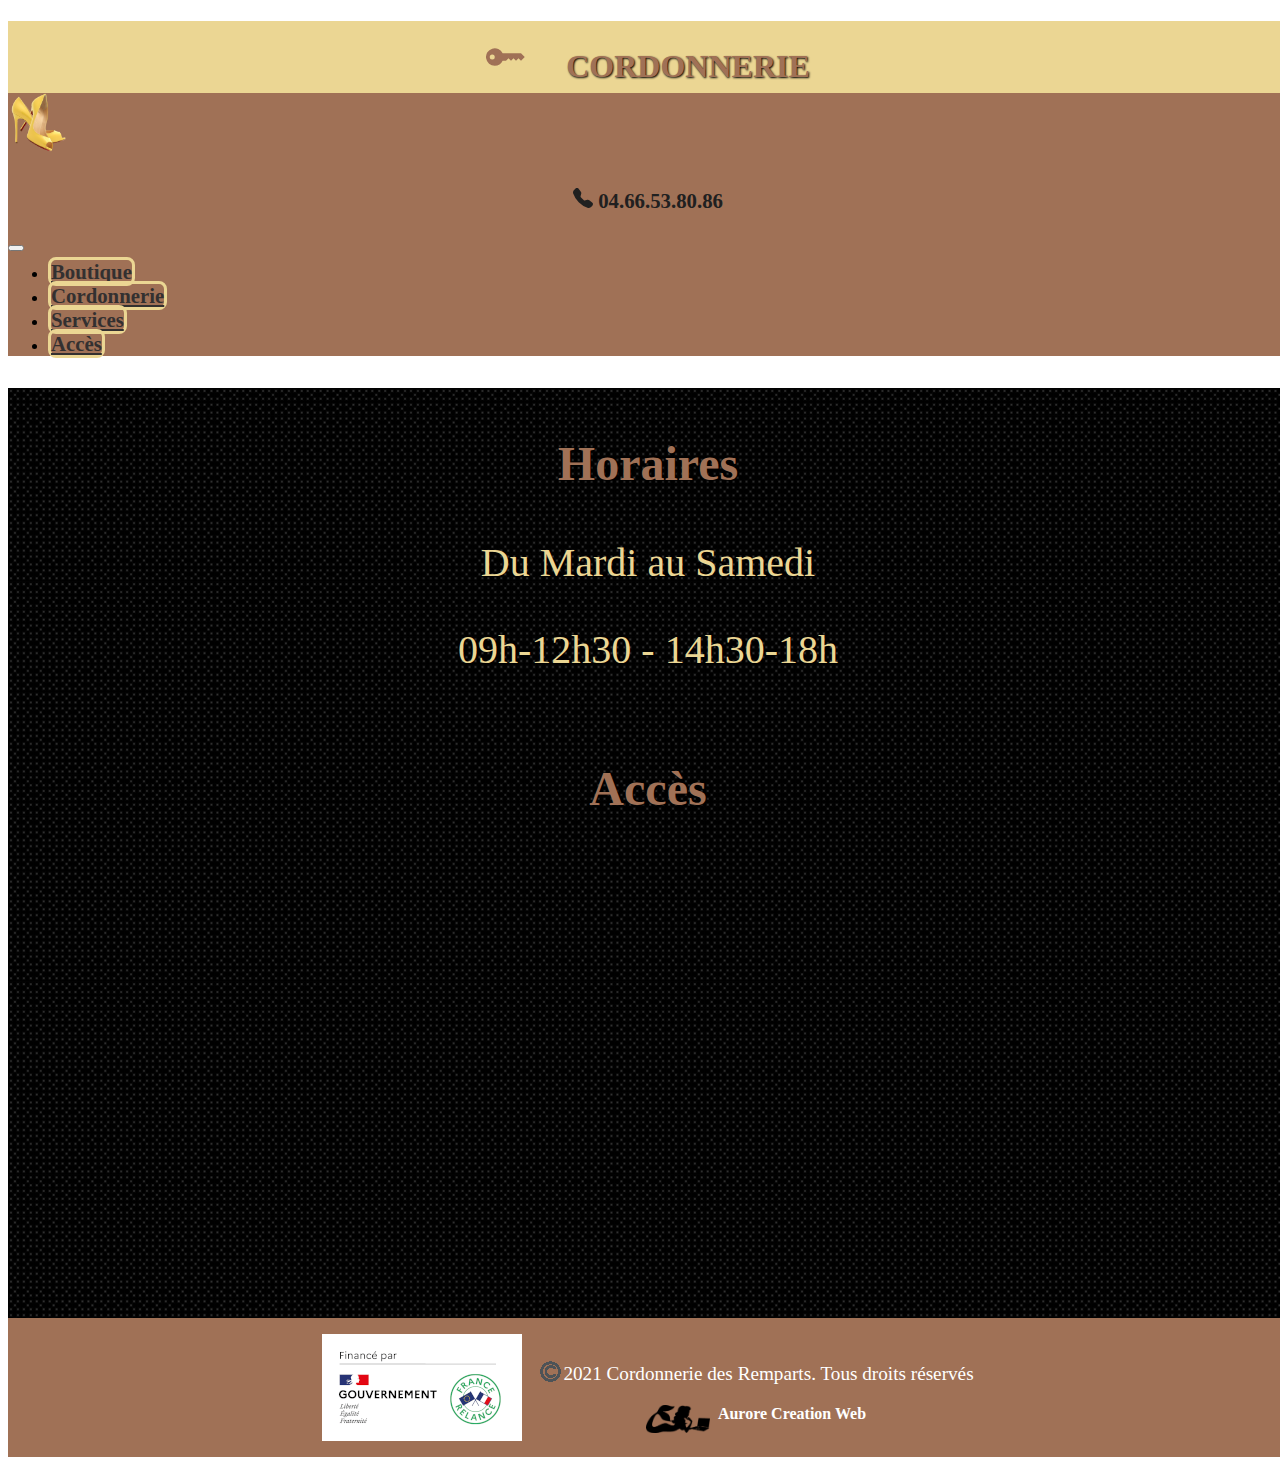
==== acces.html @ 190afdd5 "deuxieme page" ====
<!DOCTYPE html>
<html lang="fr">
    <head>
        <meta charset="UTF-8">
        <meta http-equiv="X-UA-Compatible" content="IE=edge">
        <meta name="viewport" content="width=device-width, initial-scale=1.0">
        <meta name="author" content=" Aurore Creation Web">
        <meta name="description" content="Cordonnerie d'Aigues-Mortes, spécialiste dans la réparation, rénovation et entretien de vos chaussures. Réparation ou fabrication de vos clefs (codées, électroniques avec centralisation), badges magnétiques (immeuble, portail), gravures, tampons, impressions A4, plaques d'immatriculation auto et moto, accessoires divers telles des ceintures en cuir pleine fleur, produits d'entretien pour le cuir, embauchoirs, porte-clefs... page avec carte pour accéder au magasin">

        <meta property="og:site_name" content="Cordonnerie des Remparts"/>
        <meta property="og:type" content="site web"/>
        <meta property="og:url" content="https://github.com/Chaplin16/portfolio">
        <meta property="og:title" content="Cordonnerie des Remparts">
        <meta property="og:description" content="Cordonnerie d'Aigues-Mortes, spécialiste dans la réparation, rénovation et entretien de vos chaussures. Réparation ou fabrication de vos clefs (codées, électroniques avec centralisation), badges magnétiques (immeuble, portail), gravures, tampons, impressions A4, plaques d'immatriculation auto et moto, accessoires divers telles des ceintures en cuir pleine fleur, produits d'entretien pour le cuir, embauchoirs, porte-clefs...page avec carte pour accéder au magasin">

        <link href="https://cdn.jsdelivr.net/npm/bootstrap@5.0.1/dist/css/bootstrap.min.css" rel="stylesheet" integrity="sha384-+0n0xVW2eSR5OomGNYDnhzAbDsOXxcvSN1TPprVMTNDbiYZCxYbOOl7+AMvyTG2x" crossorigin="anonymous">
        <link rel="stylesheet" href="style.css">
        <title>cordonnerie accès</title>
    </head>
    <body>
        <header>
                
                <h1>
                <svg xmlns="http://www.w3.org/2000/svg" width="40" height="40" fill="currentColor" class="bi bi-key-fill key-left" viewBox="0 0 16 16">
                <path d="M3.5 11.5a3.5 3.5 0 1 1 3.163-5H14L15.5 8 14 9.5l-1-1-1 1-1-1-1 1-1-1-1 1H6.663a3.5 3.5 0 0 1-3.163 2zM2.5 9a1 1 0 1 0 0-2 1 1 0 0 0 0 2z"/>
                </svg>    
                    CORDONNERIE
                </h1> 
                
            <nav class="navbar navbar-expand-lg navbar-light bg-light">
                <div class="container-fluid">
                    <a class="navbar-brand" href="index.html">
                       <img src="images/heel.png" width="60" height="60" alt="icone d'une chaussure">
                    </a>
                    <p class="phone">
                        <svg xmlns="http://www.w3.org/2000/svg" width="20" height="20" fill="currentColor" class="bi bi-telephone-fill" viewBox="0 0 16 16">
                            <path fill-rule="evenodd" d="M1.885.511a1.745 1.745 0 0 1 2.61.163L6.29 2.98c.329.423.445.974.315 1.494l-.547 2.19a.678.678 0 0 0 .178.643l2.457 2.457a.678.678 0 0 0 .644.178l2.189-.547a1.745 1.745 0 0 1 1.494.315l2.306 1.794c.829.645.905 1.87.163 2.611l-1.034 1.034c-.74.74-1.846 1.065-2.877.702a18.634 18.634 0 0 1-7.01-4.42 18.634 18.634 0 0 1-4.42-7.009c-.362-1.03-.037-2.137.703-2.877L1.885.511z"/>
                        </svg>
                        04.66.53.80.86
                    </p>
                    <button class="navbar-toggler" type="button" data-bs-toggle="collapse" data-bs-target="#navbarNav" aria-controls="navbarNav" aria-expanded="false" aria-label="Toggle navigation">
                        <span class="navbar-toggler-icon"></span>
                    </button>
                    <div class="collapse navbar-collapse position" id="navbarNav">
                        <ul class="navbar-nav">
                            <li class="nav-item">
                                <a class="nav-link active" aria-current="page" href="index.html">
                                    Boutique
                                </a>
                            </li>
                            <li class="nav-item">
                                <a class="nav-link" href="shoemaker.html">
                                    Cordonnerie
                                </a>
                            </li>
                            <li class="nav-item">
                                <a class="nav-link" href="service.html">
                                   
                                      Services</a>
                            </li>
                            <li class="nav-item">
                                <a class="nav-link" href="acces.html">Accès</a>
                            </li>
                        </ul>
                    </div>
                </div>
              </nav>
        </header>
        <main>

            <div class="schedule"> 
                <h1>Horaires</h1> 
                <div class="schedule_detail">

                    <p>Du Mardi au Samedi</p>
                    <p> 09h-12h30 - 14h30-18h</p>
             
                </div> 
            </div>
      
            <div class="map">
              <h2> Accès </h2>
              <iframe src="https://www.google.com/maps/embed?pb=!1m18!1m12!1m3!1d2890.78849806296!2d4.191637973303649!3d43.56929003407668!2m3!1f0!2f0!3f0!3m2!1i1024!2i768!4f13.1!3m3!1m2!1s0x12b69a87be862d99%3A0xdd1e5a940a4405c!2s32%20Rue%20du%20Fbg%20du%2012%20Avril%2C%2030220%20Aigues-Mortes!5e0!3m2!1sfr!2sfr!4v1624130975499!5m2!1sfr!2sfr" width="90%" height="450" style="border:0;" allowfullscreen="" loading="lazy"></iframe>
            </div>

        </main>
        <footer>
            <div class="footer">
                <img class="relance" src="images/etiquette-FR-kit-com.png"alt="site financé par le plan relance du gouvernement">
                <div class="formality">
                    <p class="copyright">
                        <img src="images/copyright_25.png" alt="copyright">
                        2021 Cordonnerie des Remparts. Tous droits réservés
                    </p>
                    <div class="director">
                        <img src="images/mermaidSmall.png" class="mermaid" alt="logo de la sirene d'aurore Creation Web"/>
                        <a href="https://aurorecreationweb.fr">Aurore Creation Web </a>
                    </div>
                </div>
            </div>
        </footer>
    </body>
    <script src="https://cdn.jsdelivr.net/npm/bootstrap@5.0.1/dist/js/bootstrap.bundle.min.js" integrity="sha384-gtEjrD/SeCtmISkJkNUaaKMoLD0//ElJ19smozuHV6z3Iehds+3Ulb9Bn9Plx0x4" crossorigin="anonymous"></script>
  
</html>
---- style.css ----
@-webkit-keyframes turn {
  0% {
    -webkit-transform: rotate(0deg);
            transform: rotate(0deg);
  }
  50% {
    -webkit-transform: rotate(180deg);
            transform: rotate(180deg);
  }
  100% {
    -webkit-transform: rotate(360deg);
            transform: rotate(360deg);
  }
}

@keyframes turn {
  0% {
    -webkit-transform: rotate(0deg);
            transform: rotate(0deg);
  }
  50% {
    -webkit-transform: rotate(180deg);
            transform: rotate(180deg);
  }
  100% {
    -webkit-transform: rotate(360deg);
            transform: rotate(360deg);
  }
}

@-webkit-keyframes animate {
  0% {
    background-position: -500%;
  }
  100% {
    background-position: 500%;
  }
}

@keyframes animate {
  0% {
    background-position: -500%;
  }
  100% {
    background-position: 500%;
  }
}

@-webkit-keyframes appear {
  0% {
    opacity: 1;
  }
  50% {
    opacity: 0;
  }
  100% {
    opacity: 1;
  }
}

@keyframes appear {
  0% {
    opacity: 1;
  }
  50% {
    opacity: 0;
  }
  100% {
    opacity: 1;
  }
}

html,
body {
  -webkit-box-sizing: border-box;
          box-sizing: border-box;
  scroll-behavior: smooth;
  width: 100%;
}

header h1 {
  background-color: #ebd693;
  padding-top: 1rem;
  padding-bottom: 0.5rem;
  color: #a07156;
  text-shadow: 1px 1px 2px #000;
  text-align: center;
  margin-bottom: 0;
}

header h1 .key-left {
  margin-right: 2rem;
  -webkit-animation: turn 5s infinite ease-out;
          animation: turn 5s infinite ease-out;
}

.navbar {
  background-color: #a07156 !important;
}

.position {
  -webkit-box-pack: end !important;
      -ms-flex-pack: end !important;
          justify-content: flex-end !important;
}

.navbar-nav {
  -webkit-column-gap: 2rem;
          column-gap: 2rem;
  margin-top: 0.5rem;
}

.navbar-nav .nav-item {
  font-weight: 700;
}

.navbar-nav .nav-link {
  color: #333030 !important;
  font-size: 1.3rem;
  border: 3px solid #ebd693;
  border-radius: 8px;
}

.navbar-nav .nav-link:hover {
  background: #ebd693;
  border-radius: 8px;
  color: #a07156 !important;
  padding-left: 10px;
  text-shadow: 1px 1px 1px #000;
}

.phone {
  font-weight: bold;
  font-size: 1.3rem;
  padding-top: 10px;
  color: #202020;
  text-align: center;
}

main {
  background: url("images/5-dots.png");
  max-width: 100%;
  max-height: 100%;
}

.carousel-indicators {
  margin-bottom: 0rem !important;
  bottom: -4.5rem !important;
}

.carousel-indicators [data-bs-target] {
  background-color: #a07156;
  height: 30px;
  border-radius: 50%;
  margin-right: 10px !important;
}

.carousel-indicators .active {
  background-color: #ebd693 !important;
}

.carousel_size {
  width: 35rem;
  margin: auto;
  padding-top: 2rem;
}

.carousel_size .size {
  margin: auto;
  width: 29rem;
  height: 26rem;
  background-color: #ebd693;
  overflow: hidden;
}

.carousel_size h2 {
  text-shadow: 2px 1px 1px #000;
  color: #a07156;
  margin-bottom: -2rem !important;
}

.carousel_size .color {
  color: #ebd693 !important;
  margin-bottom: 5rem;
}

.carousel_size .left {
  margin-right: 13.5rem;
}

.carousel_size .carousel-control-next-icon,
.carousel_size .carousel-control-prev-icon {
  background-image: none !important;
}

h3 {
  text-align: center;
  font-size: 2.7rem;
  margin-top: 7rem;
  font-weight: bold;
  background: -webkit-gradient(linear, left top, right top, from(#a07156), color-stop(#ebd693), to(#a07156));
  background: linear-gradient(90deg, #a07156, #ebd693, #a07156);
  background-size: 70%;
  -webkit-animation: animate 10s infinite ease-in;
          animation: animate 10s infinite ease-in;
  -webkit-background-clip: text;
  -webkit-text-fill-color: rgba(255, 255, 255, 0);
}

.address {
  padding-top: 1rem;
  padding-bottom: 0.5rem;
  color: #a07156;
  text-shadow: 1px 1px 2px #000;
  text-align: center;
  font-size: 2rem;
  padding-bottom: 0;
}

.presentation {
  margin: auto;
  text-align: center;
  font-size: 1.5rem;
  margin-top: 3rem;
  margin-bottom: 7rem;
  color: #ebd693;
  max-width: 80%;
}

.insert {
  text-align: center;
  margin-left: 25%;
  margin-right: 25%;
  padding: 1.5rem;
}

.await {
  margin-bottom: 5rem;
  border: 4mm ridge #a07156;
  font-size: 2rem !important;
  font-weight: bold;
  font-size: 1.6rem;
  color: #ebd693;
  -webkit-animation: appear 2s infinite;
          animation: appear 2s infinite;
  padding: 2rem;
}

footer {
  width: 100%;
}

.footer {
  background-color: #a07156;
  padding: 1rem;
  display: -webkit-box;
  display: -ms-flexbox;
  display: flex;
  -webkit-box-pack: center;
      -ms-flex-pack: center;
          justify-content: center;
  -webkit-box-align: center;
      -ms-flex-align: center;
          align-items: center;
  -webkit-column-gap: 1rem;
          column-gap: 1rem;
}

.footer .copyright {
  display: -webkit-box;
  display: -ms-flexbox;
  display: flex;
  -webkit-box-orient: horizontal;
  -webkit-box-direction: normal;
      -ms-flex-direction: row;
          flex-direction: row;
  -webkit-box-pack: center;
      -ms-flex-pack: center;
          justify-content: center;
  -webkit-box-align: center;
      -ms-flex-align: center;
          align-items: center;
  font-size: 1.2rem;
  color: #fff;
}

.footer .director {
  display: -webkit-box;
  display: -ms-flexbox;
  display: flex;
  -webkit-box-pack: center;
      -ms-flex-pack: center;
          justify-content: center;
  -webkit-column-gap: 0.5rem;
          column-gap: 0.5rem;
}

.footer .director img {
  width: 4rem;
  height: auto;
}

.footer .director a {
  color: #fff;
  text-decoration: none;
  font-weight: bold;
}

.footer .director a:hover {
  color: #000;
}

.tmp {
  height: 75vh;
}

.tmp .insert {
  padding-top: 25vh;
}

.schedule {
  color: #ebd693;
  font-size: 2.5rem;
  text-align: center;
}

.schedule h1 {
  padding-top: 1rem;
  padding-bottom: 0.5rem;
  color: #a07156;
  text-shadow: 1px 1px 2px #000;
  text-align: center;
  font-size: 3rem;
  padding-top: 3rem;
}

.map {
  margin: auto !important;
}

.map h2 {
  padding-top: 1rem;
  padding-bottom: 0.5rem;
  color: #a07156;
  text-shadow: 1px 1px 2px #000;
  text-align: center;
  font-size: 3rem;
  padding-top: 3rem;
}

.map iframe {
  margin-left: 5%;
  margin-right: 5%;
}

@media all and (max-width: 950px) {
  .insert {
    margin-left: 10% !important;
    margin-right: 10% !important;
  }
  .navbar-nav li {
    margin-bottom: 1rem !important;
  }
  .navbar-nav li a {
    padding-left: 1rem !important;
  }
}

@media all and (max-width: 720px) {
  .carousel_size {
    width: 85%;
    height: auto;
  }
  .carousel_size .size {
    width: 75%;
    height: 22rem;
  }
  .carousel_size .right,
  .carousel_size .left {
    display: none;
  }
}

@media all and (max-width: 450px) {
  .footer {
    -webkit-box-orient: vertical;
    -webkit-box-direction: normal;
        -ms-flex-direction: column;
            flex-direction: column;
    text-align: center;
  }
  .footer .relance {
    margin: auto;
  }
  .footer .copyright {
    font-size: 1rem;
    width: 80%;
    margin: auto;
    padding-top: 0.5rem;
  }
  h3 {
    font-size: 2.1rem;
  }
  .address {
    font-size: 1.4rem;
  }
  .navbar .phone {
    font-size: 1.1rem;
  }
  header h1 .key-left {
    margin-right: 1rem;
  }
  .carousel_size .size {
    width: 85%;
    height: 16rem;
  }
}

@media all and (max-width: 400px) {
  .carousel_size {
    width: 85%;
  }
  h3 {
    font-size: 1.8rem;
  }
}
/*# sourceMappingURL=style.css.map */
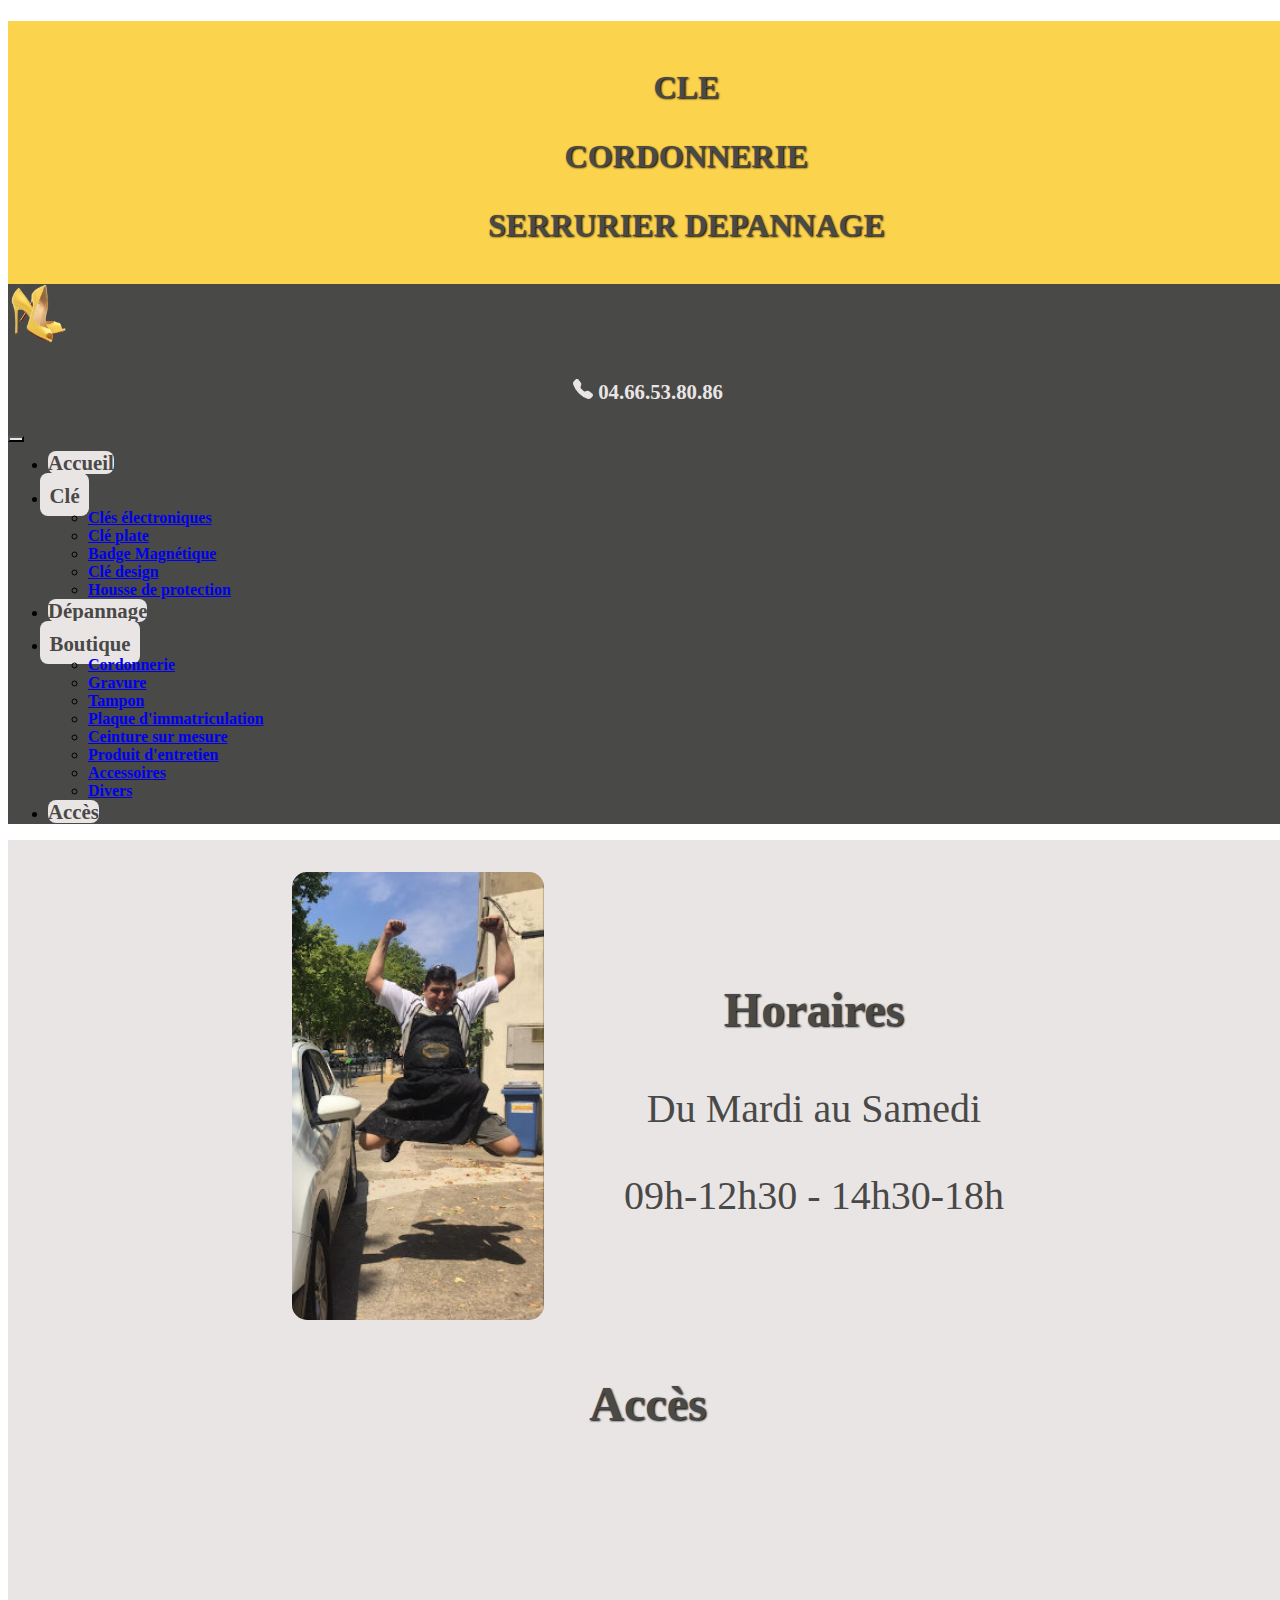
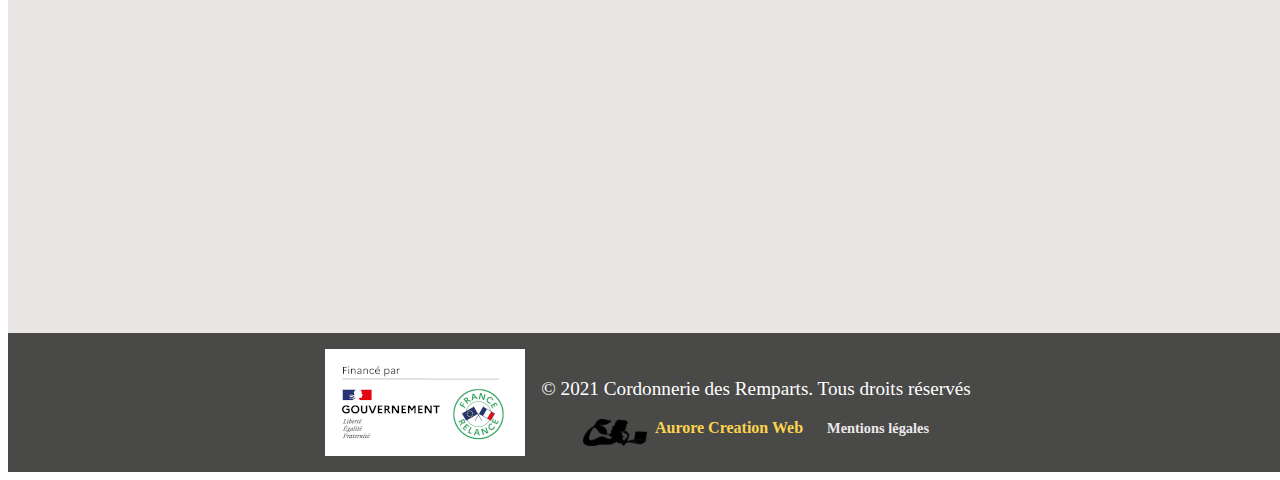
==== commit b5484822: "reprise du site apres arret mise en ligne" ====
--- a/acces.html
+++ b/acces.html
@@ -5,27 +5,25 @@
         <meta http-equiv="X-UA-Compatible" content="IE=edge">
         <meta name="viewport" content="width=device-width, initial-scale=1.0">
         <meta name="author" content=" Aurore Creation Web">
-        <meta name="description" content="Cordonnerie d'Aigues-Mortes, spécialiste dans la réparation, rénovation et entretien de vos chaussures. Réparation ou fabrication de vos clefs (codées, électroniques avec centralisation), badges magnétiques (immeuble, portail), gravures, tampons, impressions A4, plaques d'immatriculation auto et moto, accessoires divers telles des ceintures en cuir pleine fleur, produits d'entretien pour le cuir, embauchoirs, porte-clefs... page avec carte pour accéder au magasin">
+        <meta name="description" content="Pour des clés électroniques ou simples à créer ou à dupliquer, c'est à la cordonnerie des remparts d'Aigues-Mortes, spécialiste dans une large gamme de clés ainsi que de la réparation, rénovation et entretien de vos chaussures. Serrurier, depannage 10km autour d'Aigues-Mortes. Installation serrures sécurisées. Réparation, duplication des clefs (codées, électroniques avec centralisation), badges magnétiques (immeuble, portail), gravures, tampons, impressions A4, plaques d'immatriculation auto et moto, accessoires divers telles des ceintures en cuir pleine fleur, produits d'entretien pour le cuir, embauchoirs, porte-clefs... page d'accueil avec tous les services de la Cordonnerie des remparts">
 
         <meta property="og:site_name" content="Cordonnerie des Remparts"/>
         <meta property="og:type" content="site web"/>
         <meta property="og:url" content="https://github.com/Chaplin16/portfolio">
         <meta property="og:title" content="Cordonnerie des Remparts">
-        <meta property="og:description" content="Cordonnerie d'Aigues-Mortes, spécialiste dans la réparation, rénovation et entretien de vos chaussures. Réparation ou fabrication de vos clefs (codées, électroniques avec centralisation), badges magnétiques (immeuble, portail), gravures, tampons, impressions A4, plaques d'immatriculation auto et moto, accessoires divers telles des ceintures en cuir pleine fleur, produits d'entretien pour le cuir, embauchoirs, porte-clefs...page avec carte pour accéder au magasin">
+        <meta property="og:description" content="Cordonnerie d'Aigues-Mortes, spécialiste dans la réparation, rénovation et entretien de vos chaussures. Serrurier, depannage 10km autour d'Aigues-Mortes. Installation serrures sécurisées. Réparation, duplication des clefs (codées, électroniques avec centralisation), badges magnétiques (immeuble, portail), gravures, tampons, impressions A4, plaques d'immatriculation auto et moto, accessoires divers telles des ceintures en cuir pleine fleur, produits d'entretien pour le cuir, embauchoirs, porte-clefs... page avec carte pour accéder au magasin">
 
         <link href="https://cdn.jsdelivr.net/npm/bootstrap@5.0.1/dist/css/bootstrap.min.css" rel="stylesheet" integrity="sha384-+0n0xVW2eSR5OomGNYDnhzAbDsOXxcvSN1TPprVMTNDbiYZCxYbOOl7+AMvyTG2x" crossorigin="anonymous">
         <link rel="stylesheet" href="style.css">
-        <title>cordonnerie accès</title>
-    </head>
+        <title> Accès et  horaire pour la cordonnerie des Remparts à Aigues-Mortes</title>
+        </head>
     <body>
         <header>
-                
-                <h1>
-                <svg xmlns="http://www.w3.org/2000/svg" width="40" height="40" fill="currentColor" class="bi bi-key-fill key-left" viewBox="0 0 16 16">
-                <path d="M3.5 11.5a3.5 3.5 0 1 1 3.163-5H14L15.5 8 14 9.5l-1-1-1 1-1-1-1 1-1-1-1 1H6.663a3.5 3.5 0 0 1-3.163 2zM2.5 9a1 1 0 1 0 0-2 1 1 0 0 0 0 2z"/>
-                </svg>    
-                    CORDONNERIE
-                </h1> 
+            <h1 class="d-flex flex-wrap justify-content-center">
+                <p>CLE</p>
+                <p>CORDONNERIE</p>
+                <p>SERRURIER DEPANNAGE</p>
+            </h1> 
                 
             <nav class="navbar navbar-expand-lg navbar-light bg-light">
                 <div class="container-fluid">
@@ -38,46 +36,73 @@
                         </svg>
                         04.66.53.80.86
                     </p>
-                    <button class="navbar-toggler" type="button" data-bs-toggle="collapse" data-bs-target="#navbarNav" aria-controls="navbarNav" aria-expanded="false" aria-label="Toggle navigation">
-                        <span class="navbar-toggler-icon"></span>
-                    </button>
-                    <div class="collapse navbar-collapse position" id="navbarNav">
-                        <ul class="navbar-nav">
-                            <li class="nav-item">
-                                <a class="nav-link active" aria-current="page" href="index.html">
-                                    Boutique
-                                </a>
-                            </li>
-                            <li class="nav-item">
-                                <a class="nav-link" href="shoemaker.html">
-                                    Cordonnerie
-                                </a>
-                            </li>
-                            <li class="nav-item">
-                                <a class="nav-link" href="service.html">
-                                   
-                                      Services</a>
-                            </li>
-                            <li class="nav-item">
-                                <a class="nav-link" href="acces.html">Accès</a>
-                            </li>
-                        </ul>
+                        <button class="navbar-toggler" type="button" data-bs-toggle="collapse" data-bs-target="#navbarNav" aria-controls="navbarNav" aria-expanded="false" aria-label="Toggle navigation">
+                            <span class="navbar-toggler-icon"></span>
+                        </button>
+                        <div class="collapse navbar-collapse position" id="navbarNav">
+                            <ul class="navbar-nav">
+                                <li class="nav-item">
+                                    <a class="nav-link active" aria-current="page" href="index.html">
+                                        Accueil
+                                    </a>
+                                </li>
+                                <li class="nav-item">
+                                    <div class="dropdown">
+                                        <a class="btnKey dropdown-toggle" href="#" role="button" id="dropdownMenuLink" data-bs-toggle="dropdown"
+                                        aria-expanded="false">
+                                        Clé
+                                        </a>
+                                        <ul class="dropdown-menu" aria-labelledby="dropdownMenuLink">
+                                            <li><a class="dropdown-item" href="key.html">Clés électroniques</a></li>
+                                            <li><a class="dropdown-item" href="key.html#houseKey">Clé plate</a></li>
+                                            <li><a class="dropdown-item" href="key.html#badge">Badge Magnétique</a></li>
+                                            <li><a class="dropdown-item" href="key.html#design">Clé design</a></li>
+                                            <li><a class="dropdown-item" href="key.html#cover">Housse de protection</a></li>
+                                        </ul>
+                                    </div>
+                                </li>
+                                <li class="nav-item">
+                                    <a class="nav-link" href="locksmith.html">
+                                        Dépannage
+                                    </a>
+                                </li>
+                                <li class="nav-item">
+                                    <div class="dropdown">
+                                        <a class="btnKey dropdown-toggle" href="#" role="button" id="dropdownMenuLink" data-bs-toggle="dropdown"
+                                        aria-expanded="false">
+                                        Boutique
+                                        </a>
+                                        <ul class="dropdown-menu" aria-labelledby="dropdownMenuLink">
+                                            <li><a class="dropdown-item" href="shop.html#shoemaker">Cordonnerie</a></li>
+                                            <li><a class="dropdown-item" href="shop.html#engraving">Gravure</a></li>
+                                            <li><a class="dropdown-item" href="shop.html#stamp">Tampon</a></li>
+                                            <li><a class="dropdown-item" href="shop.html#license_plate">Plaque d'immatriculation</a></li>
+                                            <li><a class="dropdown-item" href="shop.html#belt">Ceinture sur mesure</a></li>
+                                            <li><a class="dropdown-item" href="shop.html#maintenance">Produit d'entretien</a></li>
+                                            <li><a class="dropdown-item" href="shop.html#items">Accessoires</a></li>
+                                            <li><a class="dropdown-item" href="shop.html#others">Divers</a></li>
+                                        </ul>
+                                    </div>
+                                </li>
+                                <li class="nav-item">
+                                    <a class="nav-link" href="acces.html">Accès</a>
+                                </li>
+                            </ul>
+                        </div>
+                    </div>
+                  </nav>
+            </header>
+        <main>
+            <div class="img_funny">
+                <img src="images/fabien_sky.jpeg" alt="le cordonnier avec en ombre un taureau">
+                <div>
+                    <div class="schedule"> 
+                        <h1>Horaires</h1> 
+                        <p>Du Mardi au Samedi</p>
+                        <p> 09h-12h30 - 14h30-18h</p>
                     </div>
                 </div>
-              </nav>
-        </header>
-        <main>
-
-            <div class="schedule"> 
-                <h1>Horaires</h1> 
-                <div class="schedule_detail">
-
-                    <p>Du Mardi au Samedi</p>
-                    <p> 09h-12h30 - 14h30-18h</p>
-             
-                </div> 
-            </div>
-      
+            </div>    
             <div class="map">
               <h2> Accès </h2>
               <iframe src="https://www.google.com/maps/embed?pb=!1m18!1m12!1m3!1d2890.78849806296!2d4.191637973303649!3d43.56929003407668!2m3!1f0!2f0!3f0!3m2!1i1024!2i768!4f13.1!3m3!1m2!1s0x12b69a87be862d99%3A0xdd1e5a940a4405c!2s32%20Rue%20du%20Fbg%20du%2012%20Avril%2C%2030220%20Aigues-Mortes!5e0!3m2!1sfr!2sfr!4v1624130975499!5m2!1sfr!2sfr" width="90%" height="450" style="border:0;" allowfullscreen="" loading="lazy"></iframe>
@@ -89,12 +114,12 @@
                 <img class="relance" src="images/etiquette-FR-kit-com.png"alt="site financé par le plan relance du gouvernement">
                 <div class="formality">
                     <p class="copyright">
-                        <img src="images/copyright_25.png" alt="copyright">
-                        2021 Cordonnerie des Remparts. Tous droits réservés
+                        © 2021 Cordonnerie des Remparts. Tous droits réservés
                     </p>
                     <div class="director">
                         <img src="images/mermaidSmall.png" class="mermaid" alt="logo de la sirene d'aurore Creation Web"/>
                         <a href="https://aurorecreationweb.fr">Aurore Creation Web </a>
+                        <a href="law.html" class="law">Mentions légales</a>
                     </div>
                 </div>
             </div>
--- a/style.css
+++ b/style.css
@@ -79,10 +79,10 @@
 }
 
 header h1 {
-  background-color: #ebd693;
+  background-color: #fcd34d;
   padding-top: 1rem;
   padding-bottom: 0.5rem;
-  color: #a07156;
+  color: #494948;
   text-shadow: 1px 1px 2px #000;
   text-align: center;
   margin-bottom: 0;
@@ -94,8 +94,12 @@
           animation: turn 5s infinite ease-out;
 }
 
+header h1 p {
+  padding-left: 6%;
+}
+
 .navbar {
-  background-color: #a07156 !important;
+  background-color: #494948 !important;
 }
 
 .position {
@@ -112,33 +116,50 @@
 
 .navbar-nav .nav-item {
   font-weight: 700;
-}
-
-.navbar-nav .nav-link {
-  color: #333030 !important;
+  -webkit-box-align: baseline;
+      -ms-flex-align: baseline;
+          align-items: baseline;
+}
+
+.navbar-nav .dropdown {
+  margin-top: 0.6rem;
+}
+
+.navbar-nav .btnKey {
+  padding: 0.7rem 0.6rem 0.55rem 0.6rem;
+  margin-left: -8px;
+}
+
+.navbar-nav .nav-link,
+.navbar-nav .btnKey {
+  text-decoration: none;
+  background-color: #e9e5e5;
+  color: #494948 !important;
   font-size: 1.3rem;
-  border: 3px solid #ebd693;
   border-radius: 8px;
 }
 
-.navbar-nav .nav-link:hover {
-  background: #ebd693;
+.navbar-nav .nav-link:hover,
+.navbar-nav .btnKey:hover {
+  background: #fcd34d;
   border-radius: 8px;
-  color: #a07156 !important;
-  padding-left: 10px;
-  text-shadow: 1px 1px 1px #000;
+  color: #494948 !important;
+}
+
+.navbar-toggler {
+  background-color: #e9e5e5 !important;
 }
 
 .phone {
   font-weight: bold;
   font-size: 1.3rem;
   padding-top: 10px;
-  color: #202020;
+  color: #e9e5e5;
   text-align: center;
 }
 
 main {
-  background: url("images/5-dots.png");
+  background-color: #e9e5e5;
   max-width: 100%;
   max-height: 100%;
 }
@@ -149,14 +170,15 @@
 }
 
 .carousel-indicators [data-bs-target] {
-  background-color: #a07156;
+  background-color: #494948;
+  opacity: 1 !important;
   height: 30px;
   border-radius: 50%;
   margin-right: 10px !important;
 }
 
 .carousel-indicators .active {
-  background-color: #ebd693 !important;
+  background-color: #fcd34d !important;
 }
 
 .carousel_size {
@@ -169,18 +191,20 @@
   margin: auto;
   width: 29rem;
   height: 26rem;
-  background-color: #ebd693;
+  background-color: #494948;
   overflow: hidden;
+  -o-object-fit: contain;
+     object-fit: contain;
 }
 
 .carousel_size h2 {
   text-shadow: 2px 1px 1px #000;
-  color: #a07156;
+  color: #fff;
   margin-bottom: -2rem !important;
 }
 
 .carousel_size .color {
-  color: #ebd693 !important;
+  color: #494948 !important;
   margin-bottom: 5rem;
 }
 
@@ -193,24 +217,21 @@
   background-image: none !important;
 }
 
-h3 {
+.main h3 {
   text-align: center;
   font-size: 2.7rem;
   margin-top: 7rem;
   font-weight: bold;
-  background: -webkit-gradient(linear, left top, right top, from(#a07156), color-stop(#ebd693), to(#a07156));
-  background: linear-gradient(90deg, #a07156, #ebd693, #a07156);
-  background-size: 70%;
-  -webkit-animation: animate 10s infinite ease-in;
-          animation: animate 10s infinite ease-in;
+  background: -webkit-gradient(linear, left top, right top, from(#494948), color-stop(#fcd34d), to(#494948));
+  background: linear-gradient(90deg, #494948, #fcd34d, #494948);
+  background-size: 80%;
+  -webkit-animation: animate 15s infinite ease-in;
+          animation: animate 15s infinite ease-in;
   -webkit-background-clip: text;
   -webkit-text-fill-color: rgba(255, 255, 255, 0);
 }
 
 .address {
-  padding-top: 1rem;
-  padding-bottom: 0.5rem;
-  color: #a07156;
   text-shadow: 1px 1px 2px #000;
   text-align: center;
   font-size: 2rem;
@@ -222,28 +243,43 @@
   text-align: center;
   font-size: 1.5rem;
   margin-top: 3rem;
-  margin-bottom: 7rem;
-  color: #ebd693;
-  max-width: 80%;
-}
-
-.insert {
-  text-align: center;
-  margin-left: 25%;
-  margin-right: 25%;
-  padding: 1.5rem;
-}
-
-.await {
-  margin-bottom: 5rem;
-  border: 4mm ridge #a07156;
-  font-size: 2rem !important;
+  color: #494948;
+}
+
+.all_services {
+  line-height: 2;
+  max-width: 90% !important;
+  margin-bottom: 2rem !important;
+}
+
+.all_services a {
+  color: #fcd34d;
+  text-decoration: none;
+  -webkit-transition: -webkit-transform 300ms;
+  transition: -webkit-transform 300ms;
+  transition: transform 300ms;
+  transition: transform 300ms, -webkit-transform 300ms;
   font-weight: bold;
-  font-size: 1.6rem;
-  color: #ebd693;
-  -webkit-animation: appear 2s infinite;
-          animation: appear 2s infinite;
-  padding: 2rem;
+  background-color: #494948;
+  margin: 1rem 1rem;
+  padding: 4px 8px;
+}
+
+.all_services a:hover {
+  -webkit-transform: scale(1.03);
+          transform: scale(1.03);
+  color: #e9e5e5;
+}
+
+.all_services svg {
+  margin-bottom: 8px;
+  margin-left: 8px;
+}
+
+.img-fluid {
+  -webkit-box-shadow: 5px 5px 5px #000;
+          box-shadow: 5px 5px 5px #000;
+  overflow: hidden;
 }
 
 footer {
@@ -251,7 +287,7 @@
 }
 
 .footer {
-  background-color: #a07156;
+  background-color: #494948;
   padding: 1rem;
   display: -webkit-box;
   display: -ms-flexbox;
@@ -301,13 +337,26 @@
 }
 
 .footer .director a {
-  color: #fff;
+  color: #fcd34d;
   text-decoration: none;
   font-weight: bold;
 }
 
 .footer .director a:hover {
   color: #000;
+  text-shadow: 1px 1px 2px #fcd34d;
+}
+
+.footer .director .law {
+  color: #ebe8e8;
+  padding-left: 1rem;
+  padding-top: 0.1rem;
+  font-size: 0.9rem !important;
+}
+
+.footer .director .law:hover {
+  color: #000 !important;
+  text-shadow: 1px 1px 2px #fff;
 }
 
 .tmp {
@@ -318,8 +367,101 @@
   padding-top: 25vh;
 }
 
+.card {
+  border: 2px solid #fcd34d;
+  -webkit-box-shadow: 5px 5px 5px #000;
+          box-shadow: 5px 5px 5px #000;
+}
+
+.card .bg-yellow {
+  background-color: #fcd34d;
+}
+
+.card img {
+  height: 22rem;
+  -o-object-fit: cover;
+     object-fit: cover;
+}
+
+.card h3 {
+  font-size: 1.6rem;
+  text-shadow: 1px 2px 2px #e9e5e5;
+  margin-top: 0 !important;
+  color: #000 !important;
+  padding-bottom: 0.3rem;
+}
+
+.card .card-text::first-letter {
+  margin-left: 2rem;
+}
+
+.featurette:nth-of-type(1) {
+  -webkit-animation: appear 500ms;
+          animation: appear 500ms;
+}
+
+.featurette:nth-of-type(2) {
+  -webkit-animation: appear 1500ms 500ms backwards;
+          animation: appear 1500ms 500ms backwards;
+}
+
+.featurette:nth-of-type(3) {
+  -webkit-animation: appear 2000ms 1000ms backwards;
+          animation: appear 2000ms 1000ms backwards;
+}
+
+.imgKey {
+  width: 250px;
+  height: 250px;
+  -o-object-fit: contain;
+     object-fit: contain;
+}
+
+.key {
+  max-width: 80%;
+}
+
+.key .textKey {
+  text-align: justify;
+}
+
+.espace {
+  padding-left: 3.5rem;
+}
+
+.security p {
+  font-size: 1.3rem;
+  max-width: 80%;
+  margin: auto;
+}
+
+.security_img {
+  height: auto;
+  width: auto;
+}
+
+.img_funny {
+  display: -webkit-box;
+  display: -ms-flexbox;
+  display: flex;
+  -webkit-box-pack: center;
+      -ms-flex-pack: center;
+          justify-content: center;
+  -webkit-box-align: center;
+      -ms-flex-align: center;
+          align-items: center;
+  -webkit-column-gap: 5rem;
+          column-gap: 5rem;
+}
+
+.img_funny img {
+  height: 28rem;
+  margin-top: 2rem;
+  border-radius: 15px;
+}
+
 .schedule {
-  color: #ebd693;
+  color: #494948;
   font-size: 2.5rem;
   text-align: center;
 }
@@ -327,7 +469,7 @@
 .schedule h1 {
   padding-top: 1rem;
   padding-bottom: 0.5rem;
-  color: #a07156;
+  color: #494948;
   text-shadow: 1px 1px 2px #000;
   text-align: center;
   font-size: 3rem;
@@ -341,11 +483,10 @@
 .map h2 {
   padding-top: 1rem;
   padding-bottom: 0.5rem;
-  color: #a07156;
+  color: #494948;
   text-shadow: 1px 1px 2px #000;
   text-align: center;
   font-size: 3rem;
-  padding-top: 3rem;
 }
 
 .map iframe {
@@ -353,7 +494,78 @@
   margin-right: 5%;
 }
 
-@media all and (max-width: 950px) {
+.title {
+  text-shadow: 2px 1px 1px #000;
+  color: #494948;
+  margin-bottom: -2rem !important;
+  font-size: 3rem !important;
+}
+
+.services {
+  -ms-flex-pack: distribute;
+      justify-content: space-around;
+}
+
+.mentions {
+  padding-top: 3rem;
+  padding-left: 3.5rem;
+}
+
+.mentions h1 {
+  padding-bottom: 2rem;
+  color: #fcd34d;
+  text-shadow: 1px 1px 2px #000;
+}
+
+.return_home {
+  padding-left: 7vh;
+  -webkit-box-align: center;
+      -ms-flex-align: center;
+          align-items: center;
+  margin-top: 3rem;
+}
+
+.return_home .link_home {
+  text-decoration: none;
+  color: #fcd34d;
+  text-shadow: 1px 1px 2px #000;
+  font-weight: bold;
+  padding-bottom: 45%;
+}
+
+.return_home .link_home:hover {
+  color: #585858;
+  font-weight: normal;
+}
+
+.return_home .link_home .arrow {
+  width: 40px;
+  margin-right: 1rem;
+}
+
+.scroll_to_top {
+  position: fixed;
+  bottom: 1rem;
+  right: 0.6rem;
+  color: #494948;
+  border: 3px solid #494948;
+  border-radius: 8px;
+  background-color: #fcd34d;
+}
+
+@media all and (min-width: 1250px) {
+  .key {
+    max-width: 60%;
+  }
+}
+
+@media all and (min-width: 900px) {
+  .img-fluid {
+    max-width: 60% !important;
+  }
+}
+
+@media all and (max-width: 990px) {
   .insert {
     margin-left: 10% !important;
     margin-right: 10% !important;
@@ -364,11 +576,35 @@
   .navbar-nav li a {
     padding-left: 1rem !important;
   }
+  .img_funny {
+    -webkit-column-gap: 4rem;
+            column-gap: 4rem;
+  }
+  .img_funny .schedule {
+    font-size: 2rem;
+  }
+  .nav-item .nav-link:hover {
+    background-color: #e9e5e5 !important;
+    color: #000 !important;
+    text-shadow: 0.5px 0.5px 1px #000;
+  }
+  .dropdown {
+    width: 100% !important;
+    background-color: #e9e5e5;
+    padding: 0.6rem;
+    border-radius: 8px;
+    margin-top: 0 !important;
+  }
+  .dropdown .btnKey:hover {
+    background-color: #e9e5e5;
+    color: #000 !important;
+    text-shadow: 0.5px 0.5px 1px #000;
+  }
 }
 
 @media all and (max-width: 720px) {
   .carousel_size {
-    width: 85%;
+    width: 90%;
     height: auto;
   }
   .carousel_size .size {
@@ -379,9 +615,19 @@
   .carousel_size .left {
     display: none;
   }
-}
-
-@media all and (max-width: 450px) {
+  .img_funny {
+    -webkit-column-gap: 2rem;
+            column-gap: 2rem;
+  }
+  .img_funny .schedule {
+    font-size: 1.8rem;
+  }
+}
+
+@media all and (max-width: 680px) {
+  .schedule h1 {
+    font-size: 3rem !important;
+  }
   .footer {
     -webkit-box-orient: vertical;
     -webkit-box-direction: normal;
@@ -397,7 +643,64 @@
     width: 80%;
     margin: auto;
     padding-top: 0.5rem;
-  }
+    padding-bottom: 1rem;
+  }
+  .footer .director {
+    display: -webkit-box;
+    display: -ms-flexbox;
+    display: flex;
+    -webkit-box-orient: vertical;
+    -webkit-box-direction: normal;
+        -ms-flex-direction: column;
+            flex-direction: column;
+    -webkit-column-gap: 0.5rem;
+            column-gap: 0.5rem;
+  }
+  .footer .director img {
+    width: 4.5rem;
+    max-height: 2.5rem;
+    margin: auto;
+  }
+  .footer .director a:hover {
+    color: #fcd34d;
+    text-shadow: 0 0 0 #000;
+  }
+  .footer .law {
+    color: #dfdddd !important;
+    padding-left: 1rem;
+    padding-top: 0.2rem;
+    font-size: 0.8rem !important;
+  }
+  .footer .law:hover {
+    color: #000 !important;
+    text-shadow: 1px 1px 2px #fff;
+  }
+}
+
+@media all and (max-width: 550px) {
+  .img_funny {
+    -webkit-box-orient: vertical;
+    -webkit-box-direction: normal;
+        -ms-flex-direction: column;
+            flex-direction: column;
+  }
+  .presentation {
+    font-size: 1.3rem;
+    margin: 0 1rem;
+  }
+  .presentation .all_services a {
+    margin: 6px !important;
+    font-size: 1.1rem;
+  }
+  .address {
+    font-size: 1.6rem;
+  }
+  .main h3 {
+    font-size: 2.4rem;
+  }
+}
+
+@media all and (max-width: 450px) {
   h3 {
     font-size: 2.1rem;
   }
@@ -414,6 +717,12 @@
     width: 85%;
     height: 16rem;
   }
+  .mentions {
+    padding-left: 2rem;
+  }
+  .all_services {
+    font-size: 1.2rem;
+  }
 }
 
 @media all and (max-width: 400px) {
